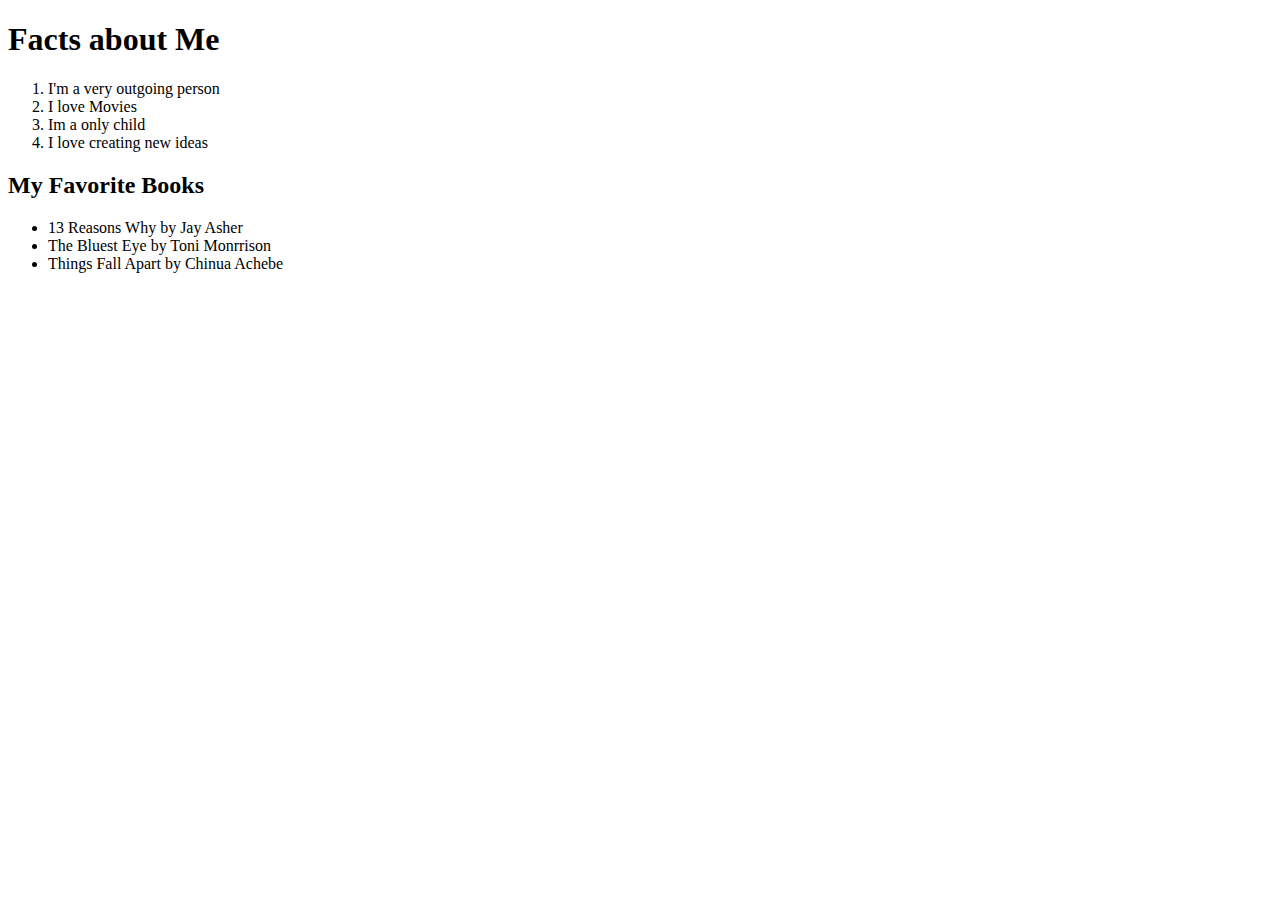
==== about.html @ 36461926 "sky" ====
<!DOCTYPE html>
<html>
 
<head>
<title>Sky Johnson</title>
</head>
 
<body>
 
<h1>Facts about Me</h1>
<ol>
        <li>I'm a very outgoing person</li>
        <li>I love Movies</li>
        <li>Im a only child </li>
        <li>I love creating new ideas</li>
      </ol>
 
<h2> My Favorite Books</h2>
<ul>
        <li>13 Reasons Why by Jay Asher</li>
        <li>The Bluest Eye by Toni Monrrison</li>
        <li>Things Fall Apart by Chinua Achebe</li>
      </ul>
 
</body>
</html>
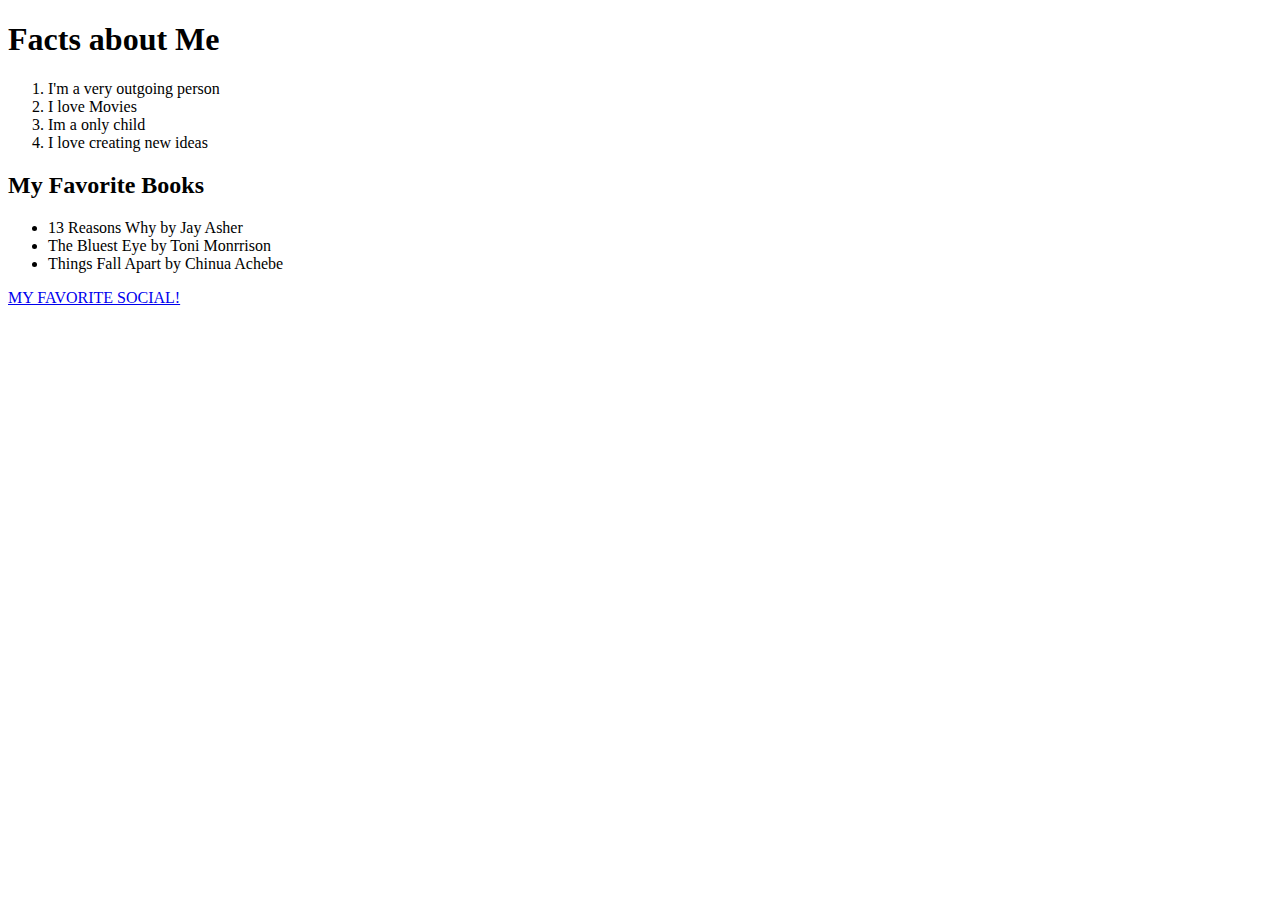
==== commit 3c207590: "made some changes" ====
--- a/about.html
+++ b/about.html
@@ -8,19 +8,23 @@
 <body>
  
 <h1>Facts about Me</h1>
-<ol>
+<div>
+        <ol>
         <li>I'm a very outgoing person</li>
         <li>I love Movies</li>
         <li>Im a only child </li>
         <li>I love creating new ideas</li>
       </ol>
- 
+    </div>
 <h2> My Favorite Books</h2>
-<ul>
+      <div>
+        <ul>
         <li>13 Reasons Why by Jay Asher</li>
         <li>The Bluest Eye by Toni Monrrison</li>
         <li>Things Fall Apart by Chinua Achebe</li>
-      </ul>
+      </div>
+    </ul>
+      <a href="https://www.instagram.com/" target="_blank">MY FAVORITE SOCIAL!</a>
  
 </body>
 </html>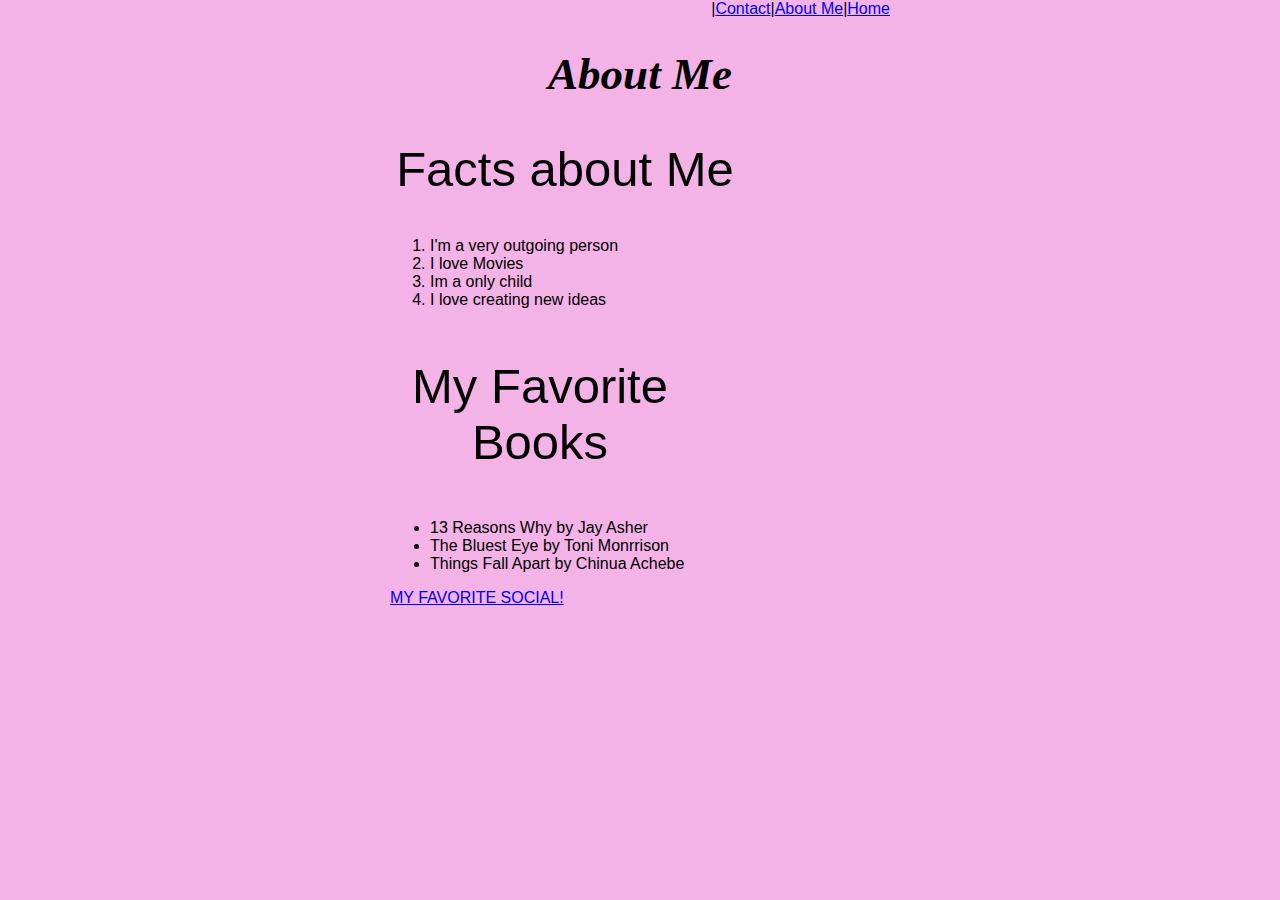
==== commit 2134ac1f: "updated to html and css" ====
--- a/about.html
+++ b/about.html
@@ -1,30 +1,40 @@
 <!DOCTYPE html>
 <html>
- 
 <head>
-<title>Sky Johnson</title>
+ <meta name"viewport" content="width=device-width, inital-scale=1.0">
+ <link rel="stylesheet" type="text/css" href="stylesheet.css" media="screen" />
+ <body>
+    <div class="nav">
+  <a href="index.html">Home</a> |
+  <a href="about.html">About Me</a> |
+  <a href="contact.html">Contact</a> |
+    </div>
+  </body>
 </head>
- 
+<title>About</title>
 <body>
- 
-<h1>Facts about Me</h1>
-<div>
+<h1>About Me</h1>
+<div id="introduction">
+    
+        <h2>Facts about Me</h2>
         <ol>
         <li>I'm a very outgoing person</li>
         <li>I love Movies</li>
         <li>Im a only child </li>
         <li>I love creating new ideas</li>
       </ol>
-    </div>
-<h2> My Favorite Books</h2>
-      <div>
+</div>
+<div id="FavoriteBooks">
+        <h3> My Favorite Books</h3>
         <ul>
         <li>13 Reasons Why by Jay Asher</li>
         <li>The Bluest Eye by Toni Monrrison</li>
         <li>Things Fall Apart by Chinua Achebe</li>
-      </div>
     </ul>
+    </div>
+
       <a href="https://www.instagram.com/" target="_blank">MY FAVORITE SOCIAL!</a>
- 
+      
+
 </body>
 </html>--- a/stylesheet.css
+++ b/stylesheet.css
@@ -0,0 +1,140 @@
+ body {
+     background: #97d6eb
+     padding-box 10px;
+     margin: auto;
+     font-family: 'Montserrat', sans-serif;
+     max-width: 500px;
+ }
+
+h1 {
+font-size: 45px;
+font-style: italic;
+text-align:  center;
+font-family: 'Merriweather', serif;
+}
+
+h2 {
+font-size: 49px;
+font-weight: 100;
+text-align: center;
+width: 70%;
+}
+
+h3 {
+    font-size: 49px;
+    font-weight: 100;
+    text-align: center;
+    width: 60%;
+}
+
+P {
+    font-size: 19px;
+    font-weight: bold;
+    color: darkslateblue;
+    line-height: 1.6em;
+    text-align: left;
+    width: 100%
+}
+
+a:hover {
+    color: green;
+   text-decoration: underline;
+}
+
+div.a {
+    text-align: center;
+}
+
+img { border: 4px inset mediumSlateblue;
+    box-shadow: 1px 1px 8px 4px violet;
+    border-radius: 25px;
+    margin: 10px;
+    width: 171px;
+    height: 149px;
+}
+label {
+    display:block;
+    margin-top:20px;
+    letter-spacing:2px;
+}
+
+.body {
+    display:block;
+    margin:0 auto;
+    width:576px;
+}
+
+form {
+    margin:0 auto;
+    width:459px;
+    border: rgb(148, 3, 117) solid;
+    padding: 25px ;
+}
+
+input, textarea {
+	width:419px;
+	height:27px;
+	background:#efefef;
+	border:0px solid #dedede;
+	padding:19px;
+	margin-top:3px;
+	font-size:0.9em;
+	color:#3a3a3a;
+}
+
+textarea {
+	height:213px;
+	background:url(images/textarea-bg.jpg) right no-repeat #efefef;
+}
+input:focus, textarea:focus {
+    border:1px solid #97d6eb;
+}
+submit {
+    width: 20em;
+    height: 2em;
+    background:url(images/submit.jpg);
+    text-indent:-9999px;
+    border:none;
+    margin-top: 10px;
+    cursor:pointer;
+}
+    element.style {
+        height: 50px;
+        width: 83px;
+    }
+	#submit:hover {
+        opacity:.9;
+    }                            
+    #images{
+        display: flex;
+        flex-direction: column;
+    }
+    .nav{
+        display: flex;
+        flex-direction: column;
+        list-style-type: none;
+        margin: 0;
+        padding: 0;
+    }
+
+    @media screen and (min-width: 480px) {
+        .nav{
+        display: flex;
+        flex-direction: row-reverse;
+        list-style-type: none;
+        margin: 0;
+        padding: 0;
+    }
+        body{
+            background-color:  rgba(241, 165, 225, 0.842);
+        }
+                                #images{
+                                    display: flex;
+                                    flex-direction: row-reverse;
+                                }
+    }
+    .flex-container {
+        display: flex;
+        flex-direction: row;
+    }
+    